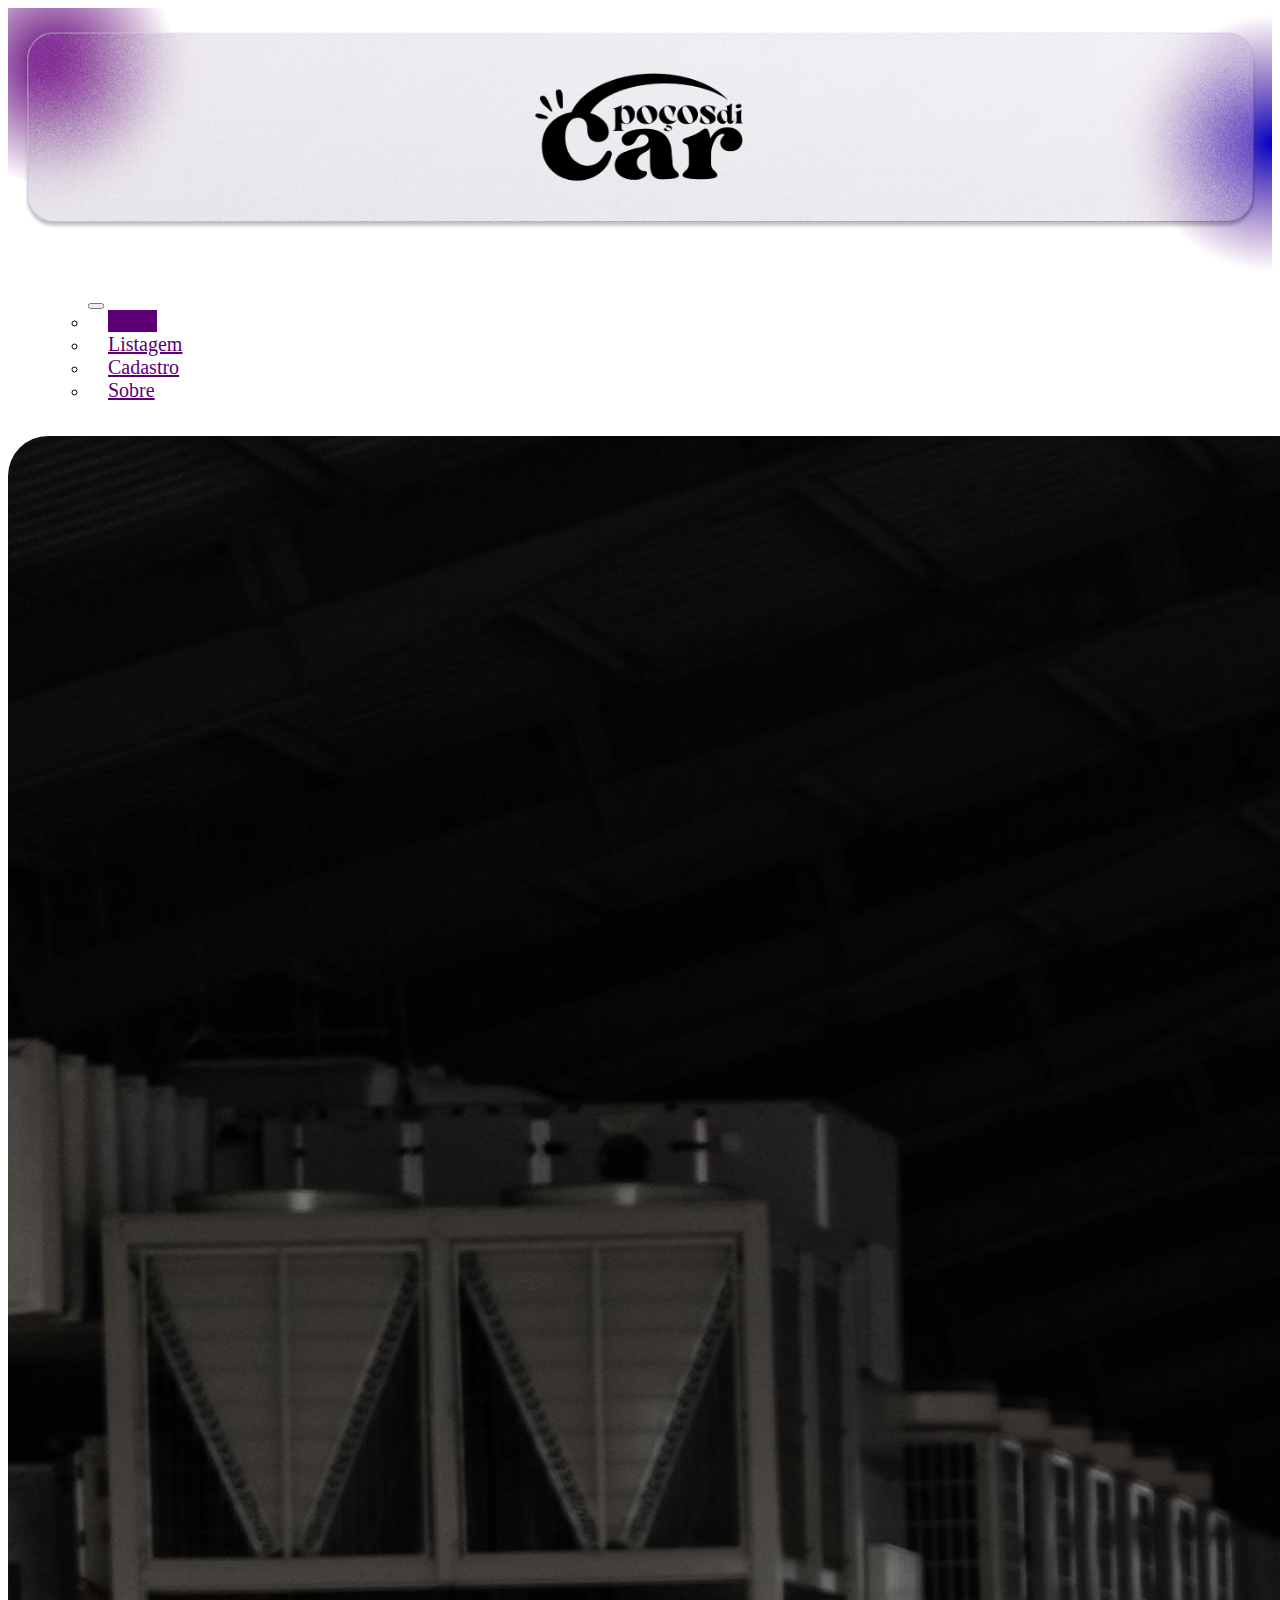
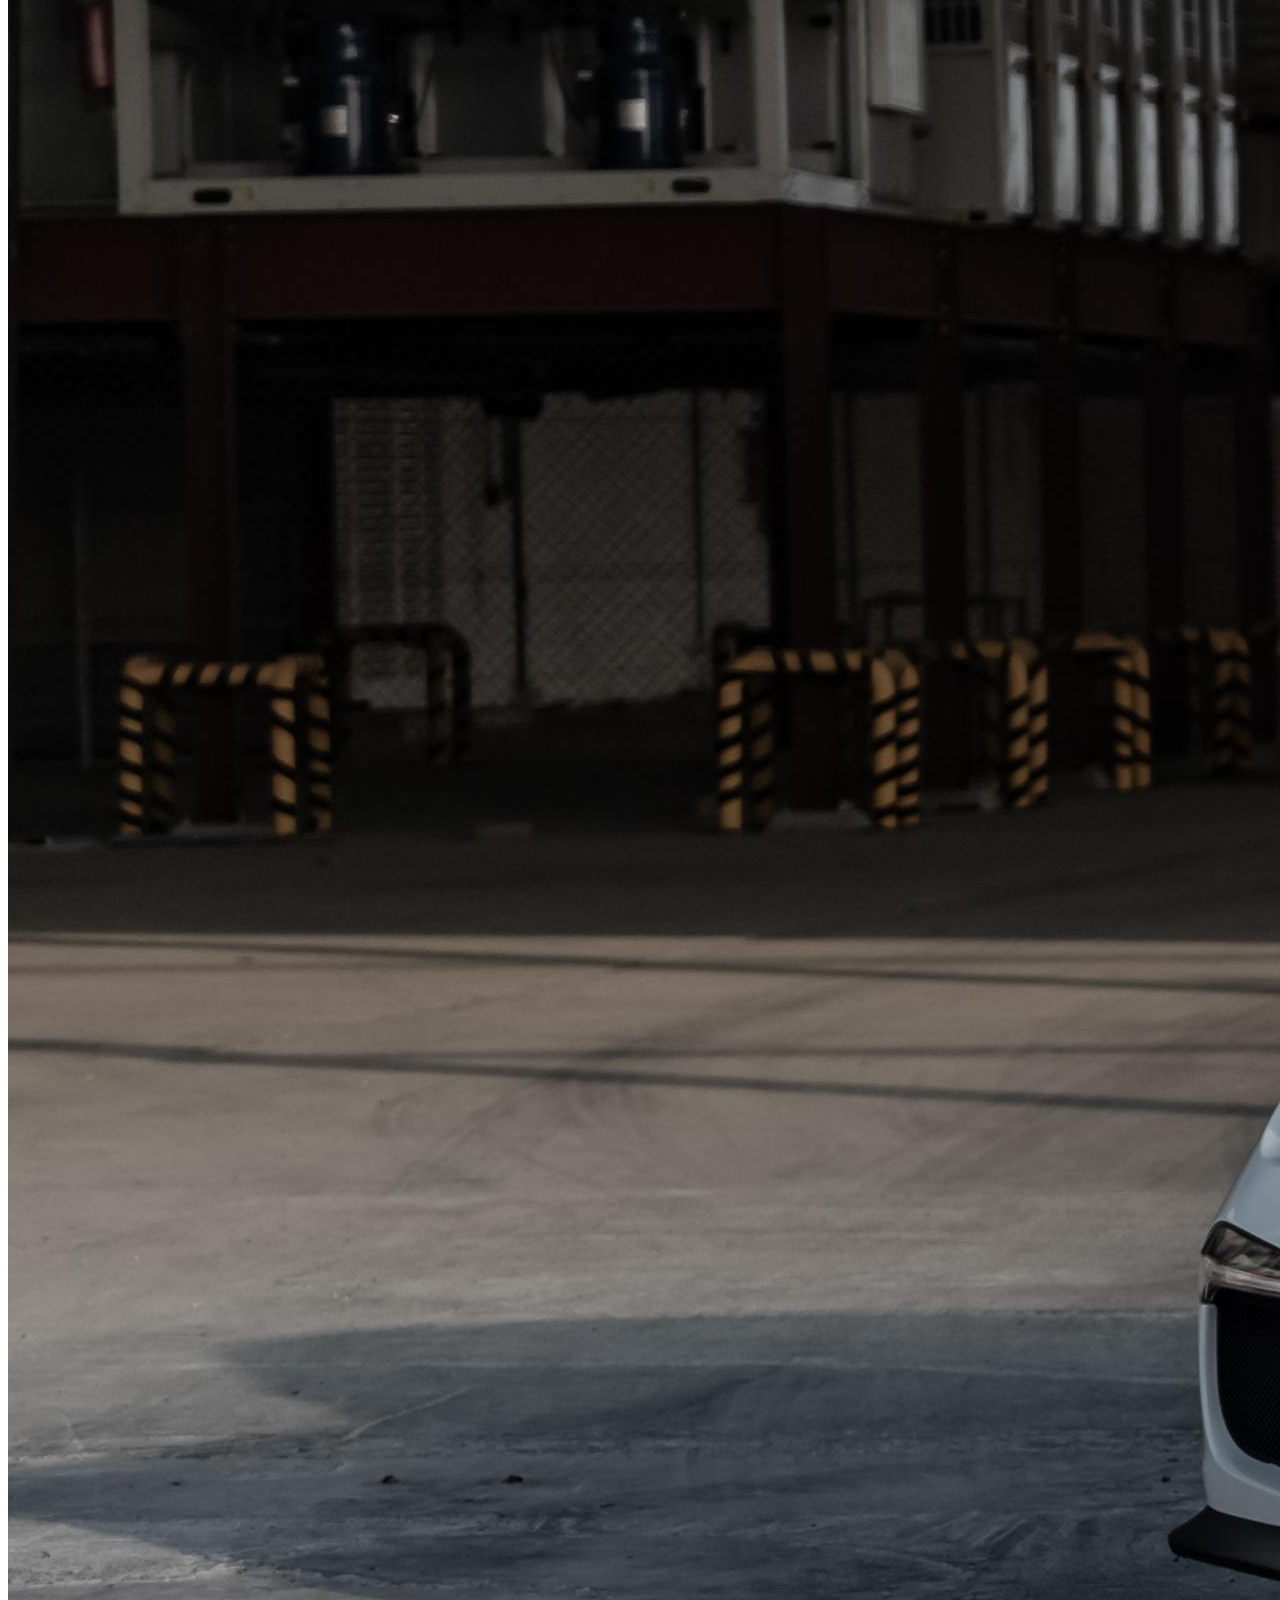
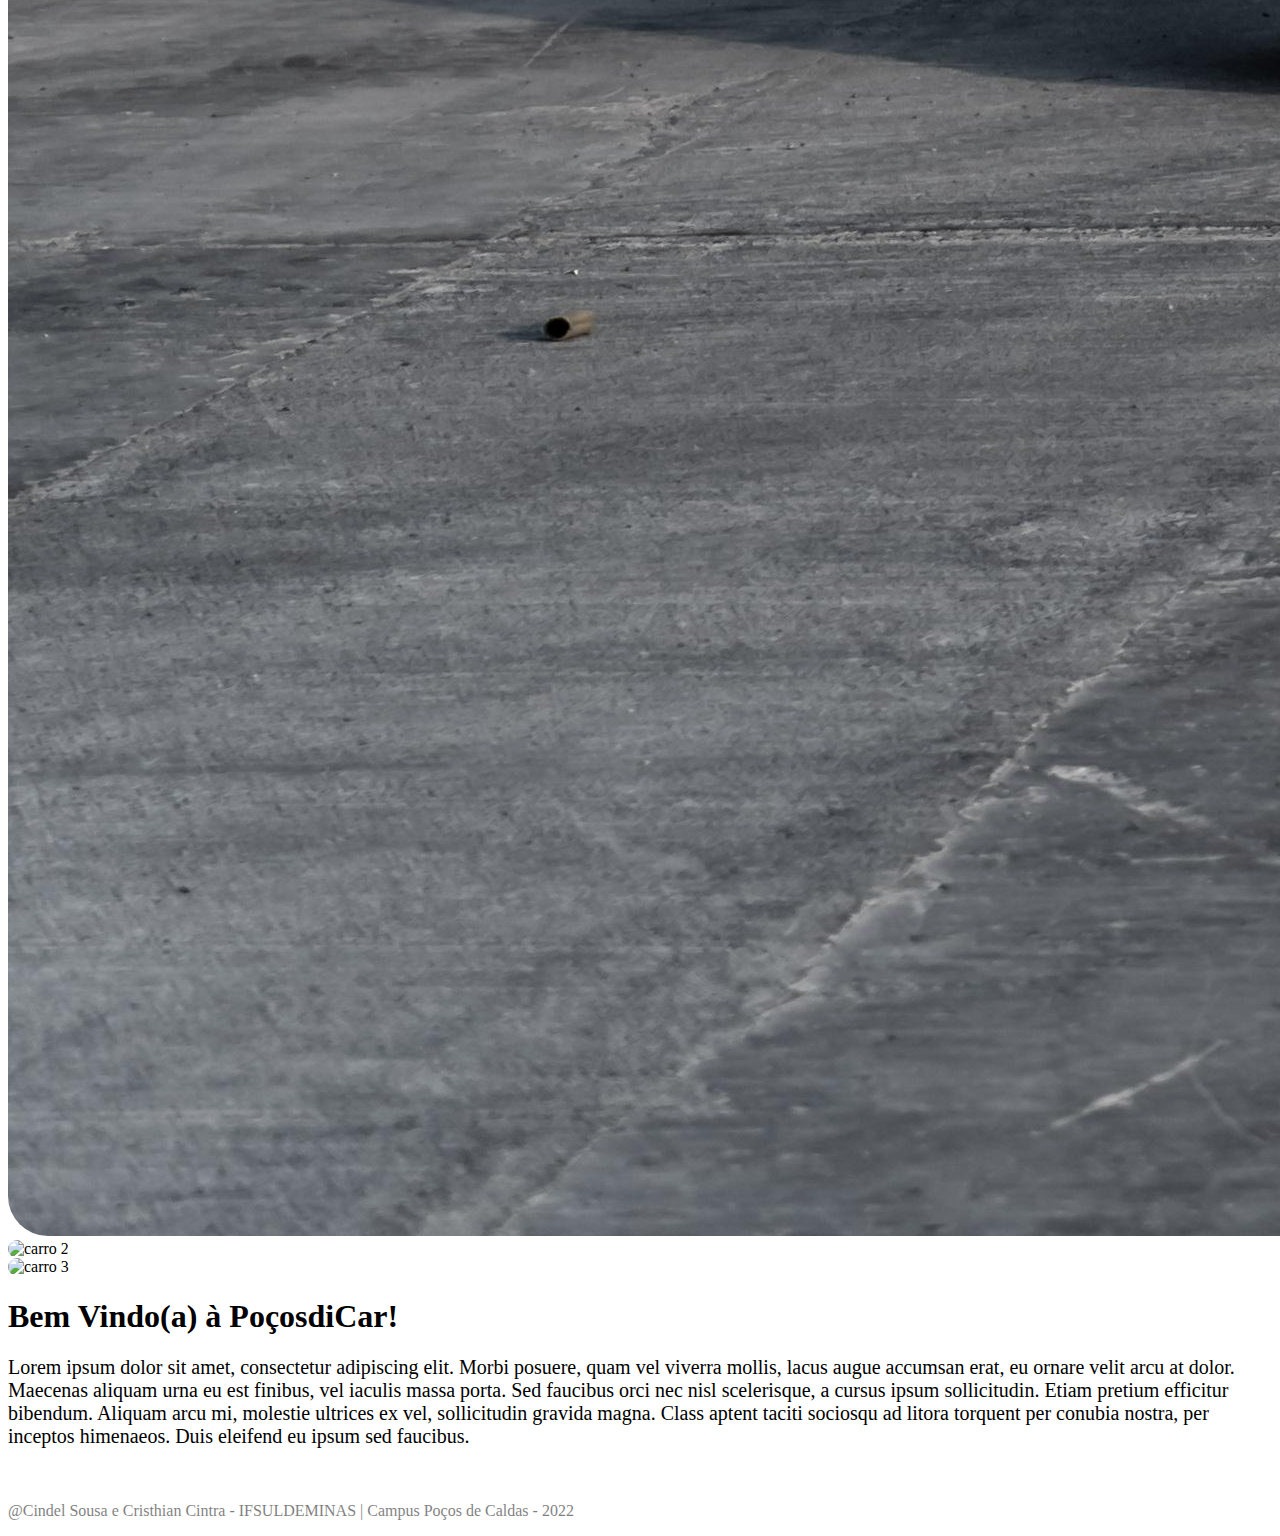
==== index.html @ 9424b4fd "primeiro commit" ====
<!DOCTYPE html>
<html lang="pt-br">

<head>
    <meta charset="UTF-8">
    <meta http-equiv="X-UA-Compatible" content="IE=edge">
    <meta name="viewport" content="width=device-width, initial-scale=1.0">
    <link href="https://cdn.jsdelivr.net/npm/bootstrap@5.2.0-beta1/dist/css/bootstrap.min.css" rel="stylesheet"
        integrity="sha384-0evHe/X+R7YkIZDRvuzKMRqM+OrBnVFBL6DOitfPri4tjfHxaWutUpFmBp4vmVor" crossorigin="anonymous">
    <script src="https://cdn.jsdelivr.net/npm/bootstrap@5.2.0-beta1/dist/js/bootstrap.bundle.min.js"
        integrity="sha384-pprn3073KE6tl6bjs2QrFaJGz5/SUsLqktiwsUTF55Jfv3qYSDhgCecCxMW52nD2"
        crossorigin="anonymous"></script>
    <link href="style/style.css" rel="stylesheet">
    <title>Poços di Car | HOME</title>
    <link rel="icon" href="img/logo_icon.png">
</head>

<body>
    <main>

        <img src="img/capa.png" class="img-fluid" alt="logo poçosdiCar" width="100%">
        <div class="sticky-top mx-auto order-0">
            <!-- menu -->
            <div class="sticky-top">
                <nav class="navbar navbar-expand-lg bg-white justify-content-center">
                    <ul class="nav bg-white">
                        <ul class="nav nav-pills navbar-expand-lg">
                            <button class="navbar-toggler" type="button" data-bs-toggle="collapse"
                                data-bs-target="#navbarSupportedContent" aria-controls="navbarSupportedContent"
                                aria-expanded="false" aria-label="Toggle navigation">
                                <span class="navbar-toggler-icon"></span>
                            </button>
                            <div class="collapse navbar-collapse" id="navbarSupportedContent">
                                <li class="nav-item">
                                    <a class="nav-link active" aria-current="page" href="index.html">Home</a>
                                </li>
                                <li class="nav-item">
                                    <a class="nav-link" href="listagem.html">Listagem</a>
                                </li>
                                <li class="nav-item">
                                    <a class="nav-link" href="cadastro.html">Cadastro</a>
                                </li>
                                <li class="nav-item">
                                    <a class="nav-link" href="sobre.html">Sobre</a>
                                </li>
                            </div>
                        </ul>
                    </ul>
                </nav>
            </div>
        </div>
        <br>
        <div class="container-fluid">
            <div class="row">
                <!-- carrossel de fotos -->
                <div class="col-lg-6 col-xs-12">
                    <div id="carouselExampleSlidesOnly" class="carousel slide" data-bs-ride="carousel">
                        <div class="carousel-inner">
                            <div class="carousel-item active">
                                <img src="img/carro_branco.jpg" class="d-block w-100" alt="carro 1">
                            </div>
                            <div class="carousel-item">
                                <img src="img/carro_azul.jpg" class="d-block w-100" alt="carro 2">
                            </div>
                            <div class="carousel-item">
                                <img src="img/carro_vermelho.jpg" class="d-block w-100" alt="carro 3">
                            </div>
                        </div>
                    </div>
                </div>
                <!-- box descrição -->
                <div class="col-lg-6 col-xs-12">
                    <div class="alert alert-secondary" role="alert">
                        <h1 class=" text-center">Bem Vindo(a) à PoçosdiCar!</h1>
                    </div>
                    <p style="font-size: 20px;"">Lorem ipsum dolor sit amet, consectetur adipiscing elit. Morbi posuere, quam vel viverra mollis,
                    lacus augue accumsan erat, eu ornare velit arcu at dolor. Maecenas aliquam urna eu est finibus, vel
                    iaculis massa porta. Sed faucibus orci nec nisl scelerisque, a cursus ipsum sollicitudin. Etiam
                    pretium efficitur bibendum. Aliquam arcu mi, molestie ultrices ex vel, sollicitudin gravida magna.
                    Class aptent taciti sociosqu ad litora torquent per conubia nostra, per inceptos himenaeos. Duis
                    eleifend eu ipsum sed faucibus.</p>
            </div>
        </div>
    </div>
    </main>
</body>

<footer>
    <br>
    <p class=" text-center" style="opacity: 50%;">@Cindel Sousa e Cristhian Cintra - IFSULDEMINAS | Campus Poços de
                        Caldas - 2022</p>
                    </footer>

</html>
---- style/style.css ----
::-webkit-scrollbar {
    width: 13px;
}

/* Track */
::-webkit-scrollbar-track {
    background: lightgrey; 
}

/* Handle */
::-webkit-scrollbar-thumb {
    background: lightslategray; 
}

/* Handle on hover */
::-webkit-scrollbar-thumb:hover {
    background: #5e0075; 
}


.nav-pills>li>a.active, .nav-item>a.active {
    background-color: #5e0075 !important;
}

.nav-pills>li>a, .nav-item>a {
    margin-left: 20px;
    margin-right: 20px;
    font-size: 20px;
    color: #5e0075;
}

.nav-pills>li>a:hover, .nav-item>a:hover{
    font-size: 20px;
    color: white;
    background-color: #5e0075;
}

.carousel-item>img,
.carousel-inner {
    border-radius: 40px;
}

.descricao>p {
    font-size: 22px;
}
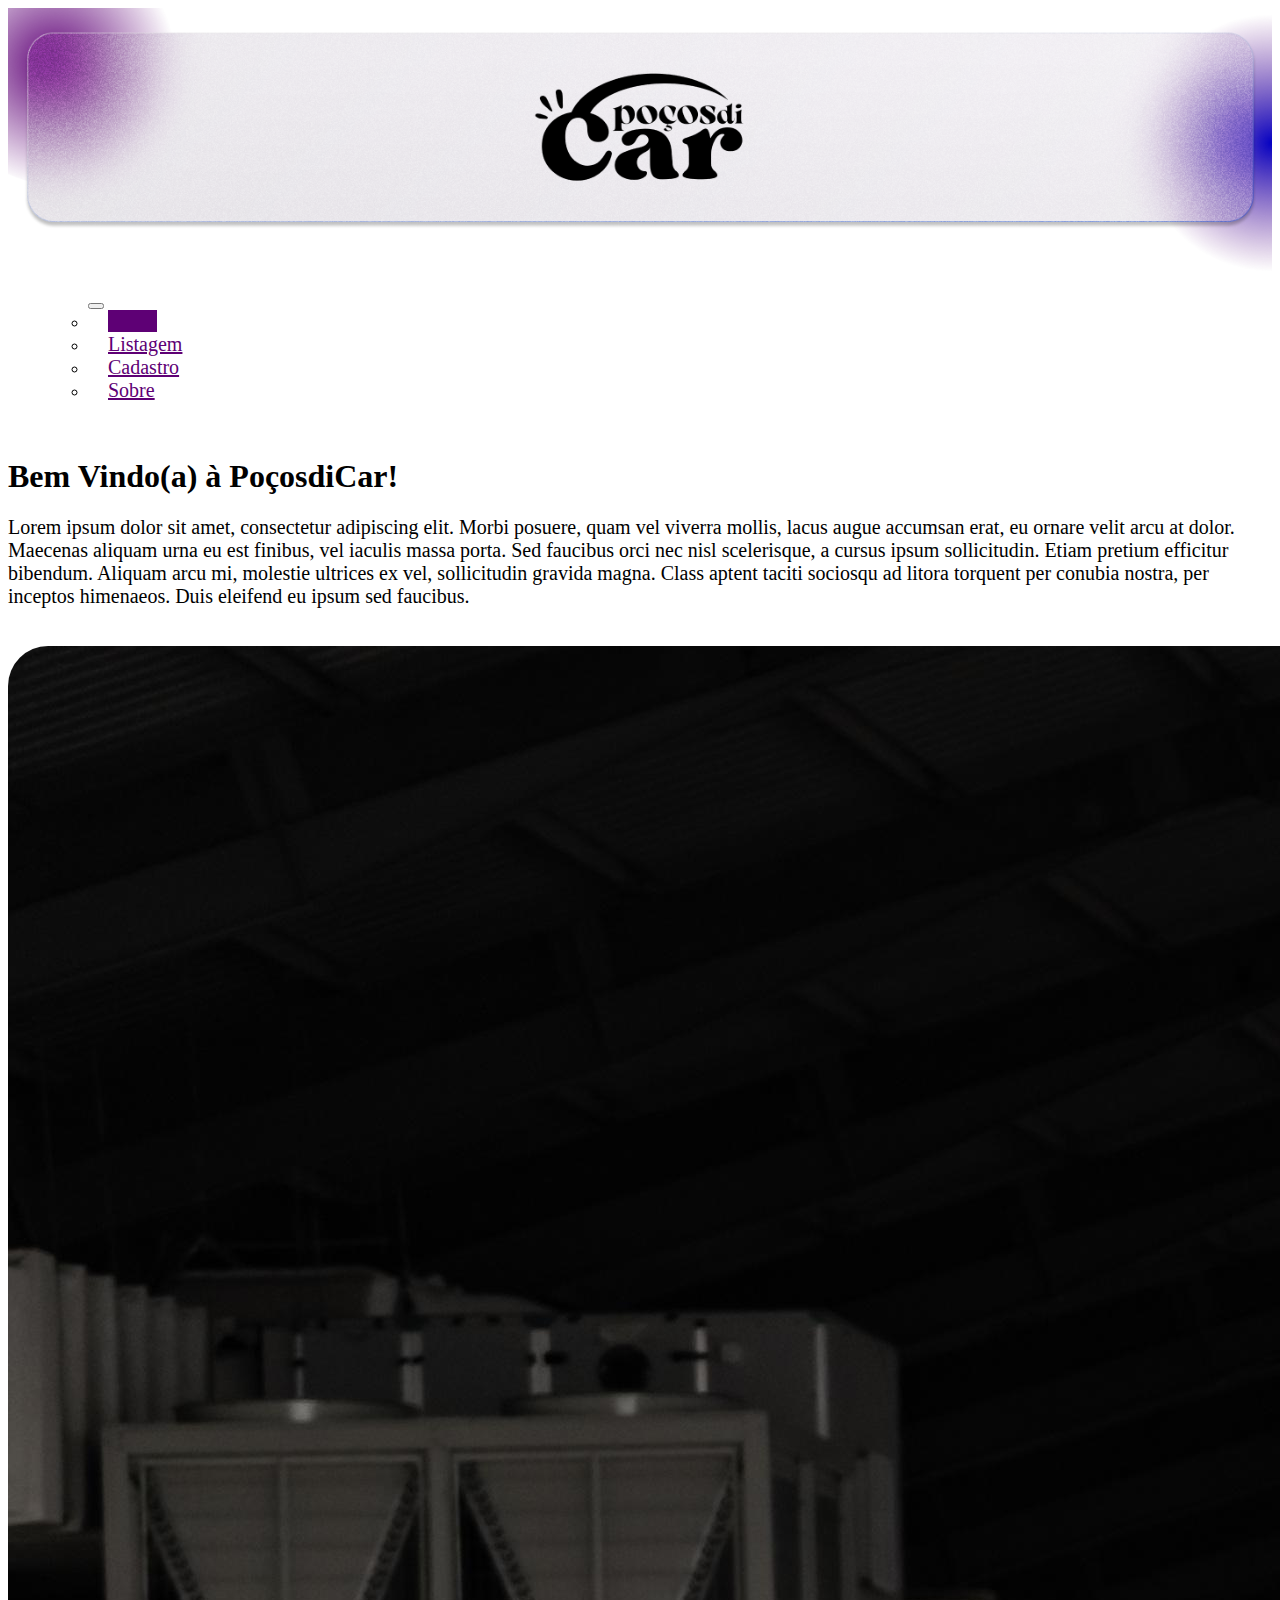
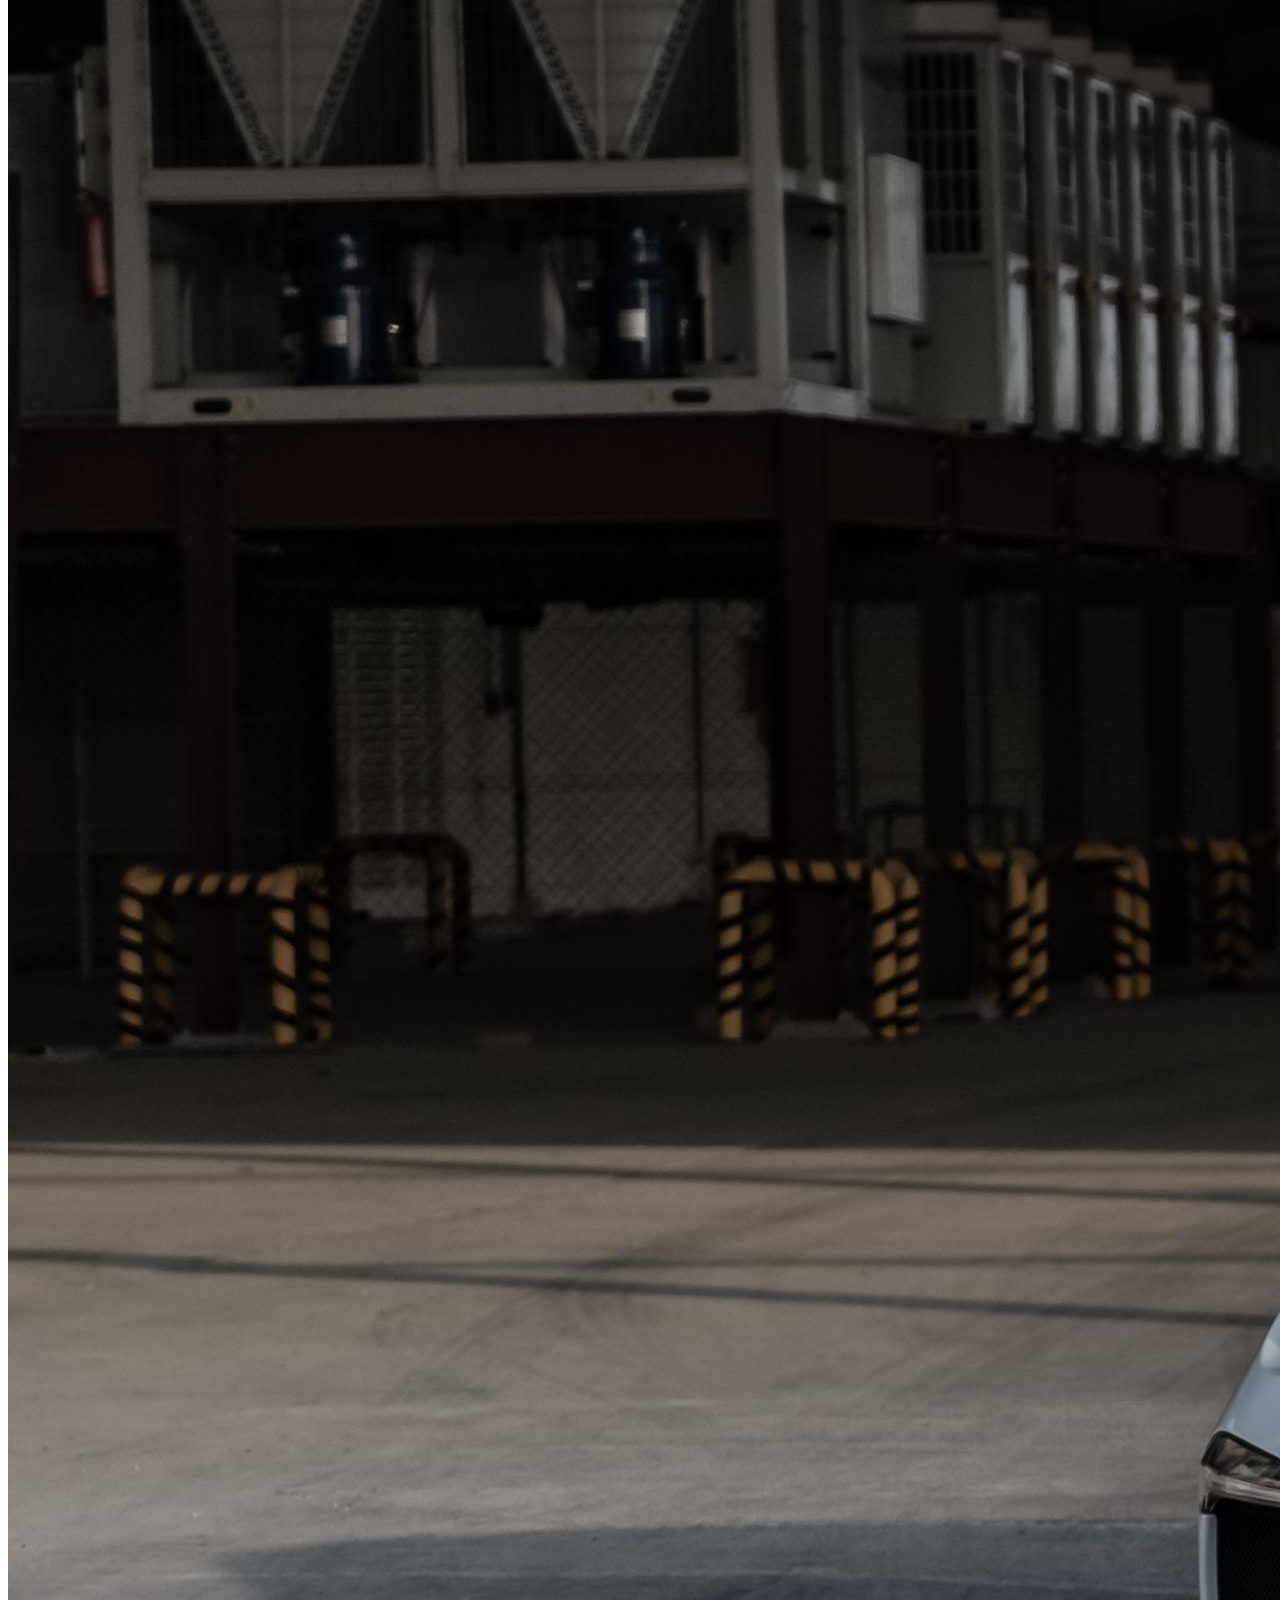
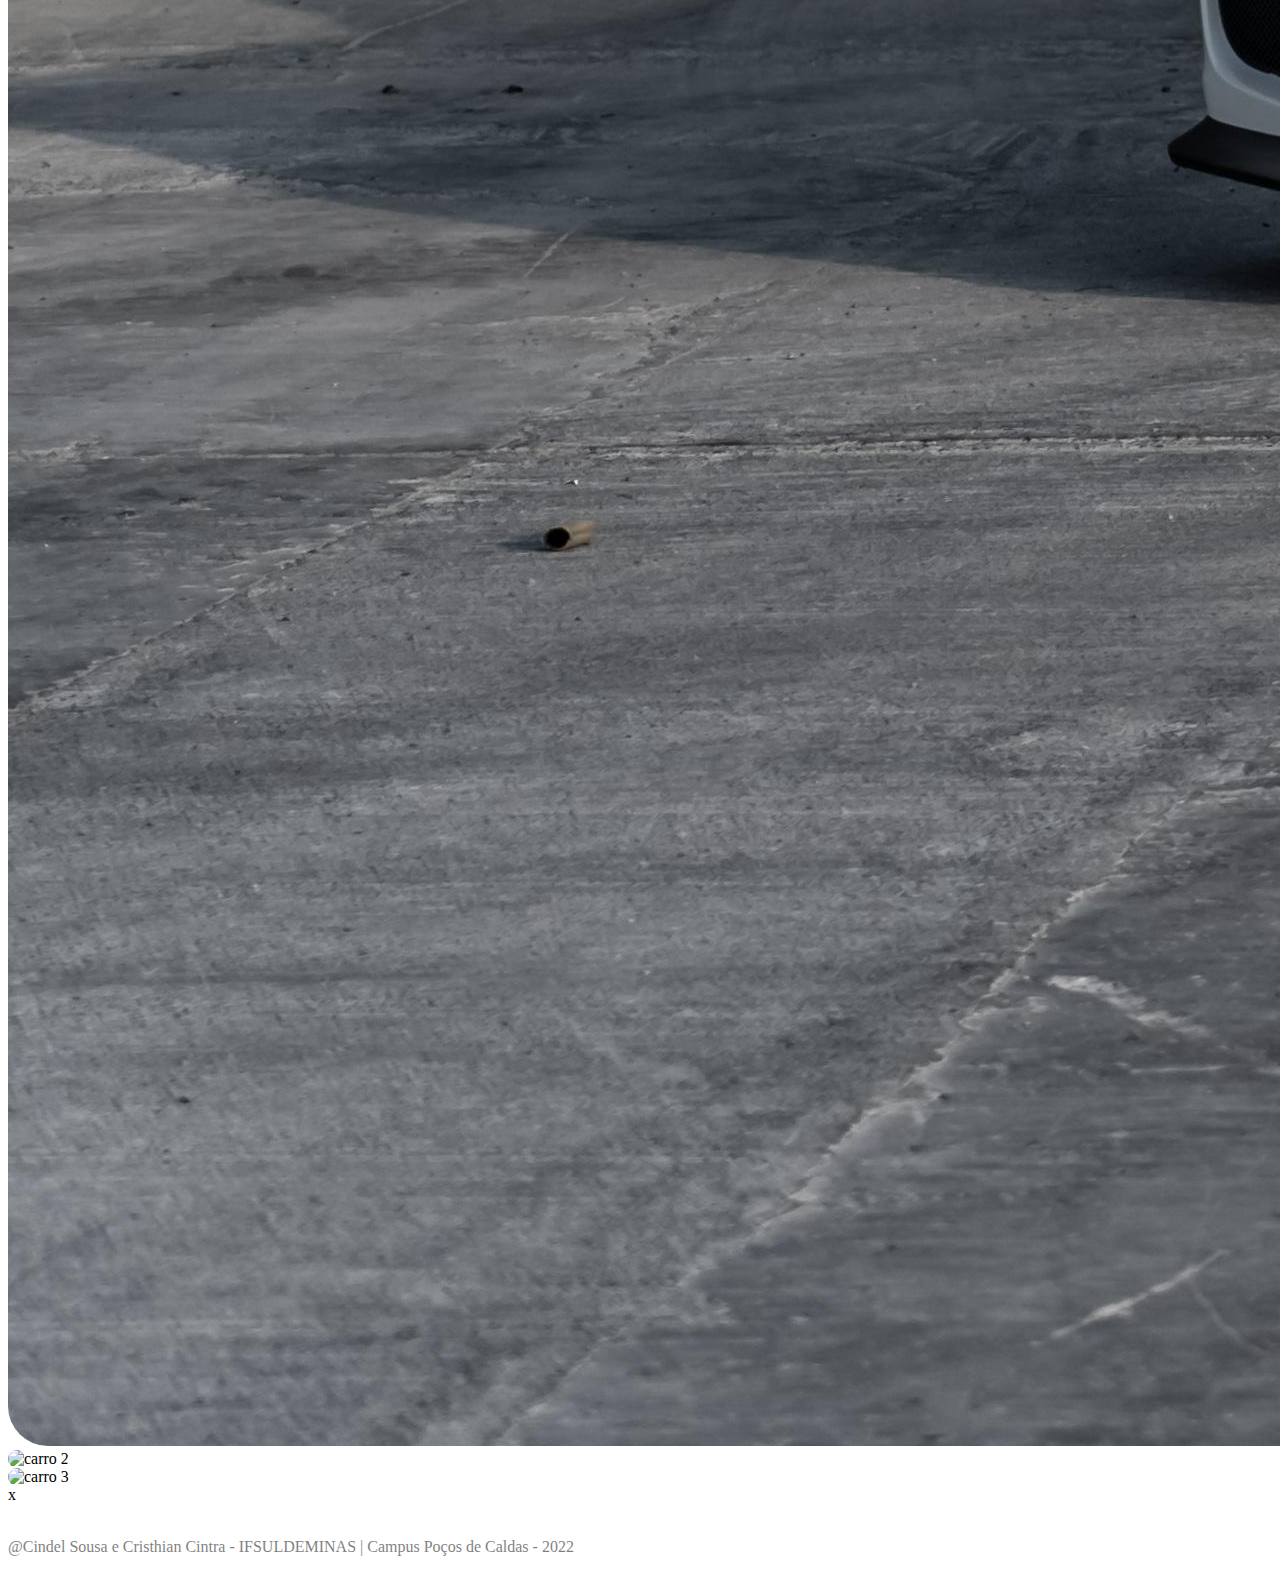
==== commit 75aecba4: "mudei o carrosel" ====
--- a/index.html
+++ b/index.html
@@ -11,18 +11,18 @@
         integrity="sha384-pprn3073KE6tl6bjs2QrFaJGz5/SUsLqktiwsUTF55Jfv3qYSDhgCecCxMW52nD2"
         crossorigin="anonymous"></script>
     <link href="style/style.css" rel="stylesheet">
+    <script src="script.js" type="text/JavaScript"></script>
     <title>Poços di Car | HOME</title>
     <link rel="icon" href="img/logo_icon.png">
 </head>
 
 <body>
     <main>
-
         <img src="img/capa.png" class="img-fluid" alt="logo poçosdiCar" width="100%">
+        <!-- navbar -->
         <div class="sticky-top mx-auto order-0">
-            <!-- menu -->
             <div class="sticky-top">
-                <nav class="navbar navbar-expand-lg bg-white justify-content-center">
+                <nav class="navbar navbar-expand-lg bg-white justify-content-lg-center justify-content-sm-start">
                     <ul class="nav bg-white">
                         <ul class="nav nav-pills navbar-expand-lg">
                             <button class="navbar-toggler" type="button" data-bs-toggle="collapse"
@@ -52,8 +52,21 @@
         <br>
         <div class="container-fluid">
             <div class="row">
+                <!-- box descrição -->
+                <div class="col-lg-12 col-xs-12">
+                    <div class="alert alert-secondary" role="alert">
+                        <h1 class=" text-center">Bem Vindo(a) à PoçosdiCar!</h1>
+                    </div>
+                    <p style="font-size: 20px;"">Lorem ipsum dolor sit amet, consectetur adipiscing elit. Morbi posuere, quam vel viverra mollis,
+                    lacus augue accumsan erat, eu ornare velit arcu at dolor. Maecenas aliquam urna eu est finibus, vel
+                    iaculis massa porta. Sed faucibus orci nec nisl scelerisque, a cursus ipsum sollicitudin. Etiam
+                    pretium efficitur bibendum. Aliquam arcu mi, molestie ultrices ex vel, sollicitudin gravida magna.
+                    Class aptent taciti sociosqu ad litora torquent per conubia nostra, per inceptos himenaeos. Duis
+                    eleifend eu ipsum sed faucibus.</p>
+                </div>
                 <!-- carrossel de fotos -->
-                <div class="col-lg-6 col-xs-12">
+                <div class= "col-lg-12 col-xs-12 mb-4 mb-md-0">
+                        <br>
                     <div id="carouselExampleSlidesOnly" class="carousel slide" data-bs-ride="carousel">
                         <div class="carousel-inner">
                             <div class="carousel-item active">
@@ -68,27 +81,16 @@
                         </div>
                     </div>
                 </div>
-                <!-- box descrição -->
-                <div class="col-lg-6 col-xs-12">
-                    <div class="alert alert-secondary" role="alert">
-                        <h1 class=" text-center">Bem Vindo(a) à PoçosdiCar!</h1>
-                    </div>
-                    <p style="font-size: 20px;"">Lorem ipsum dolor sit amet, consectetur adipiscing elit. Morbi posuere, quam vel viverra mollis,
-                    lacus augue accumsan erat, eu ornare velit arcu at dolor. Maecenas aliquam urna eu est finibus, vel
-                    iaculis massa porta. Sed faucibus orci nec nisl scelerisque, a cursus ipsum sollicitudin. Etiam
-                    pretium efficitur bibendum. Aliquam arcu mi, molestie ultrices ex vel, sollicitudin gravida magna.
-                    Class aptent taciti sociosqu ad litora torquent per conubia nostra, per inceptos himenaeos. Duis
-                    eleifend eu ipsum sed faucibus.</p>
             </div>
         </div>
-    </div>
-    </main>
+        </div>
+    </main>x
 </body>
 
 <footer>
     <br>
     <p class=" text-center" style="opacity: 50%;">@Cindel Sousa e Cristhian Cintra - IFSULDEMINAS | Campus Poços de
-                        Caldas - 2022</p>
-                    </footer>
+        Caldas - 2022</p>
+</footer>
 
 </html>--- a/style/style.css
+++ b/style/style.css
@@ -43,5 +43,3 @@
 .descricao>p {
     font-size: 22px;
 }
-
-
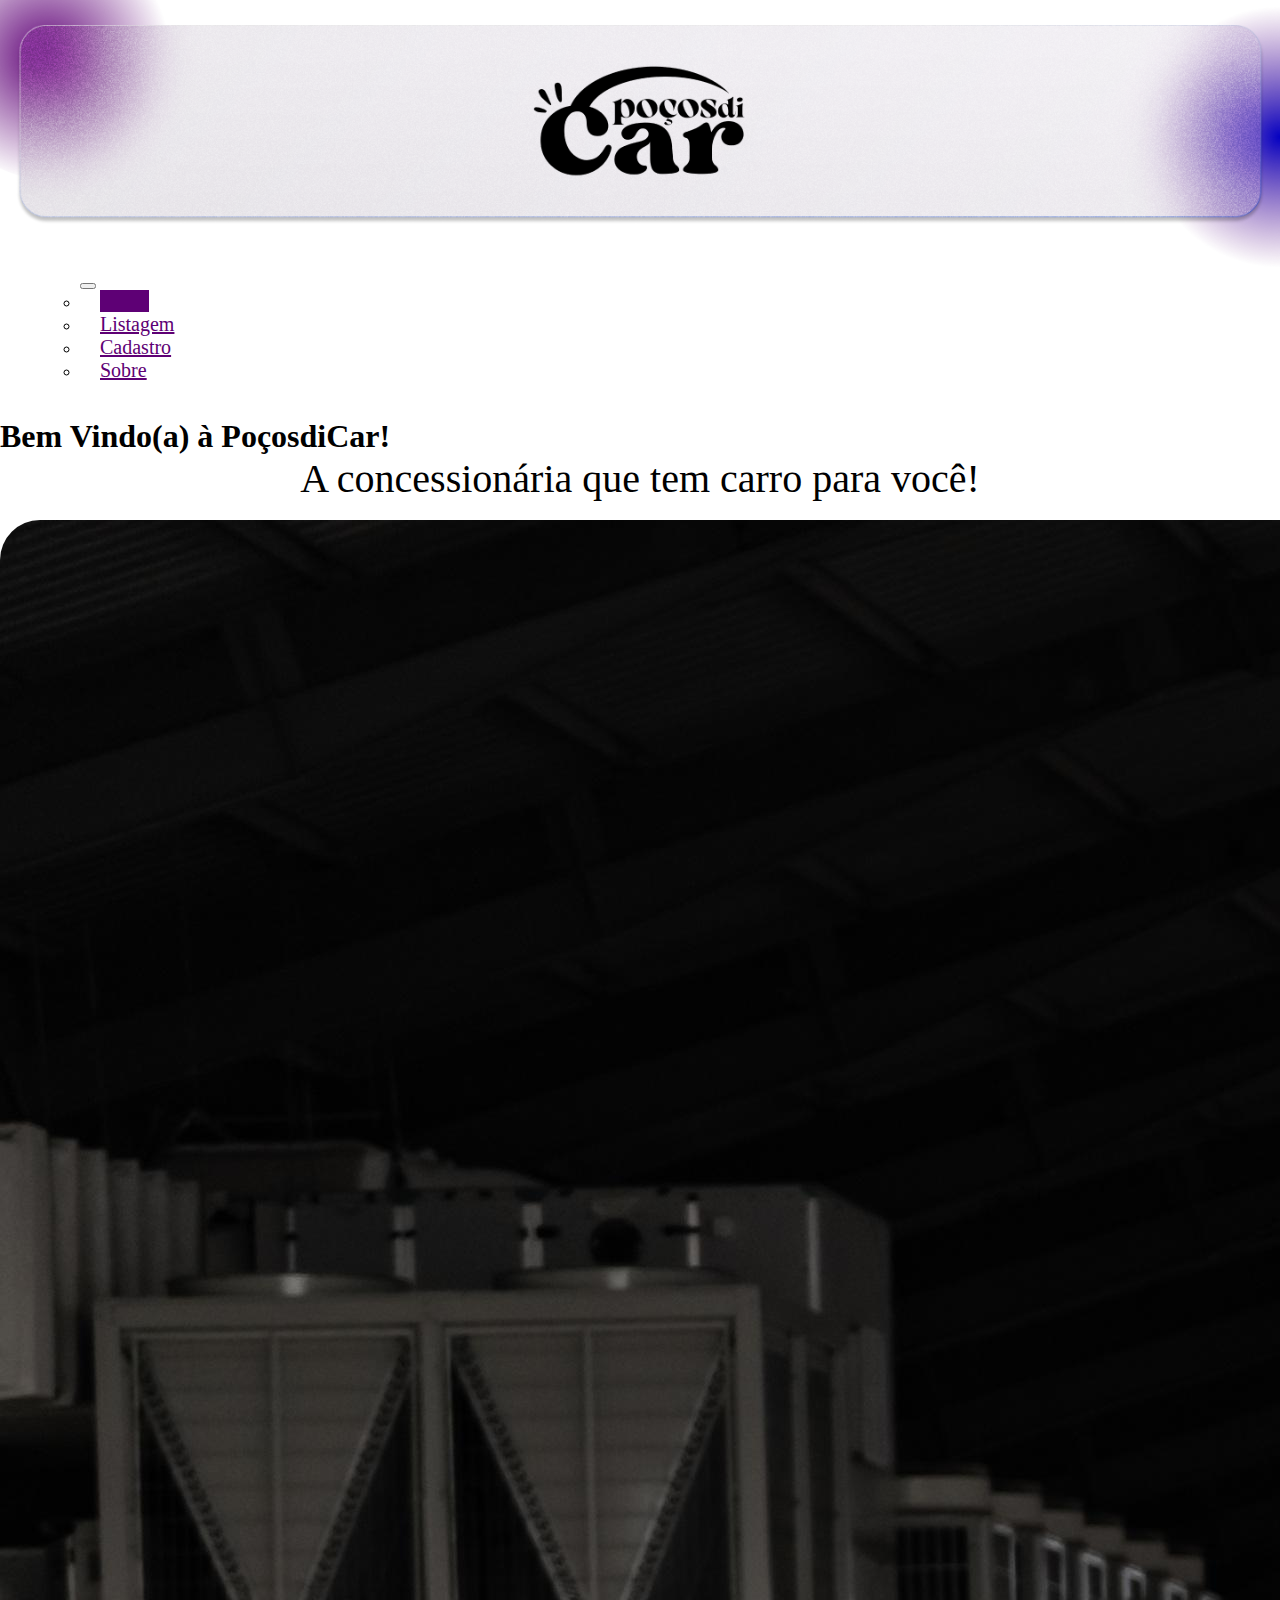
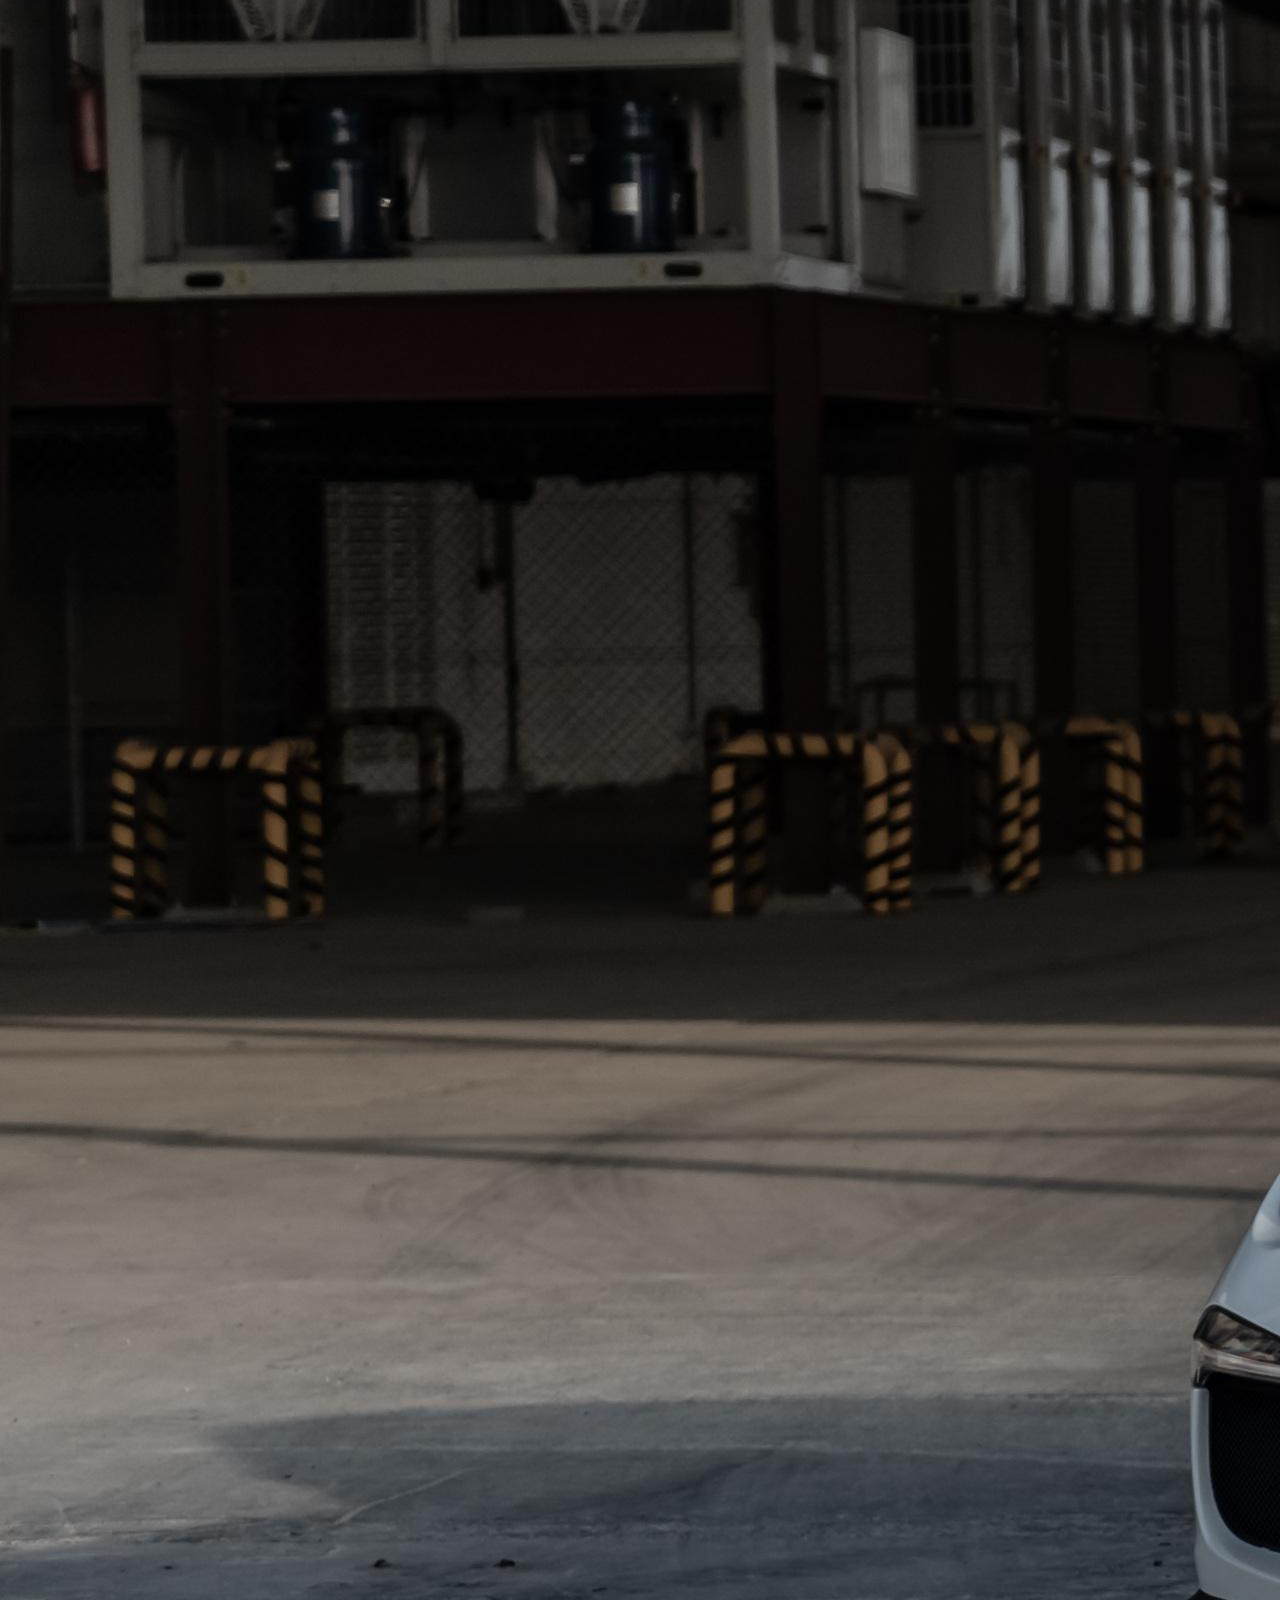
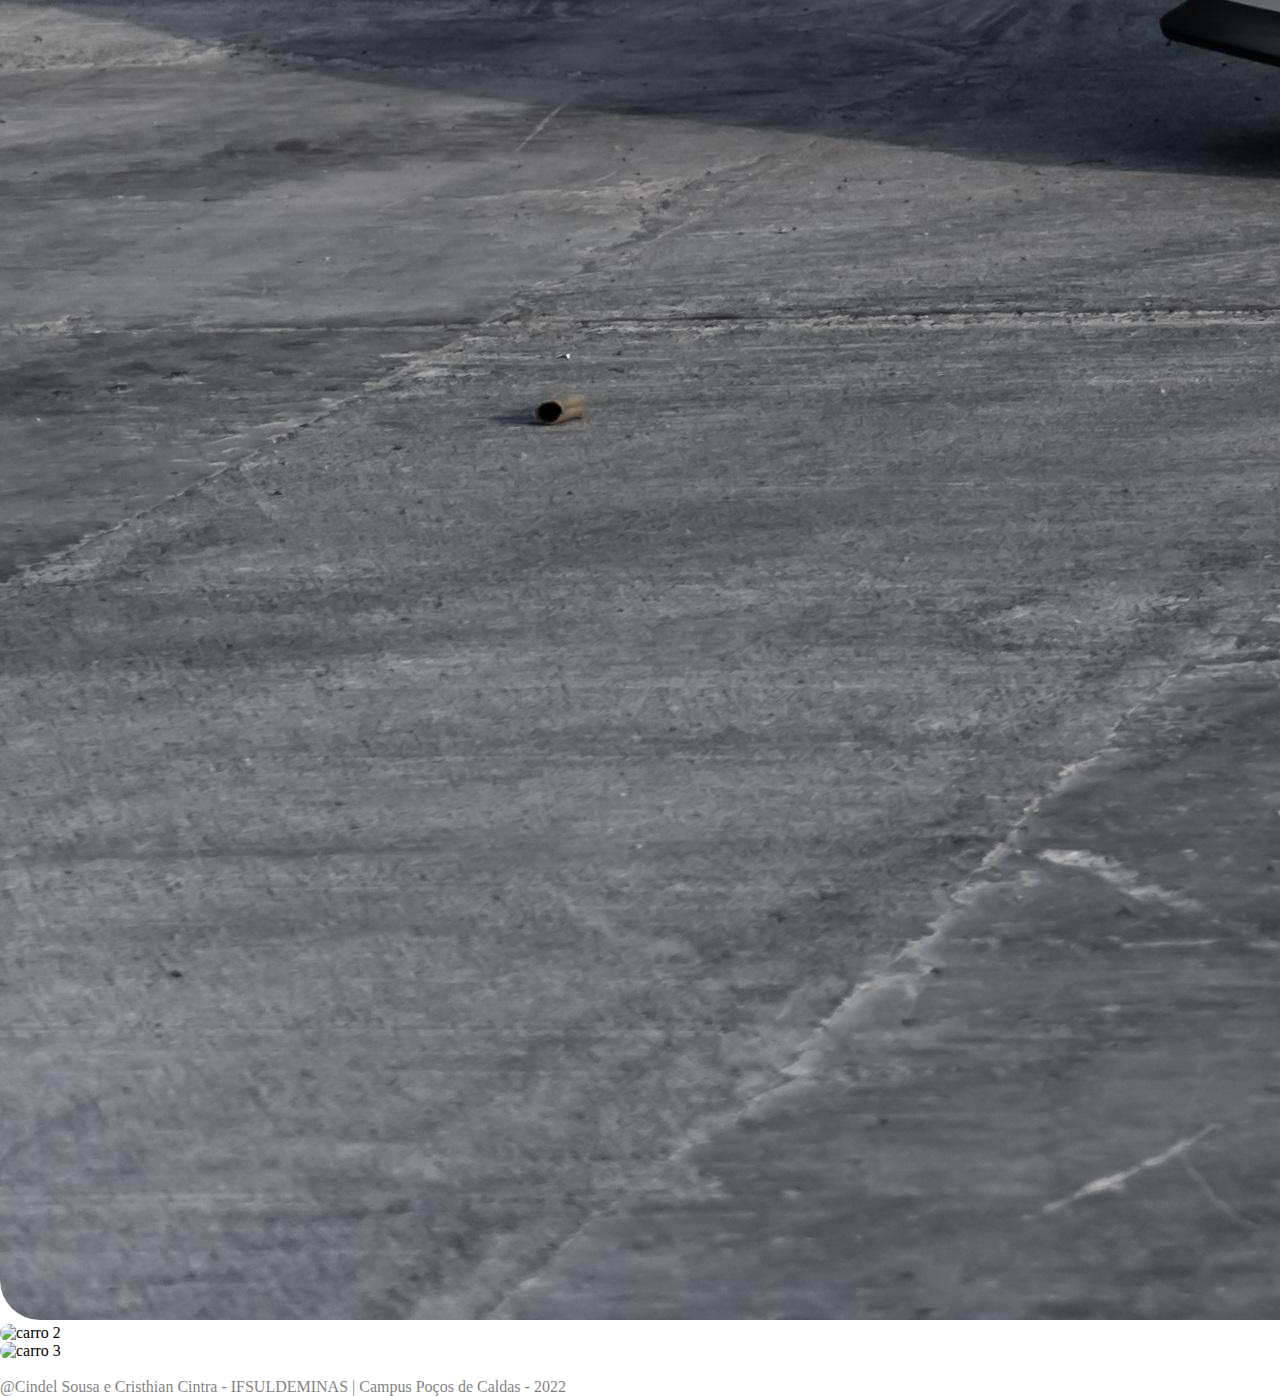
==== commit 5148cad2: "terminei" ====
--- a/index.html
+++ b/index.html
@@ -11,9 +11,10 @@
         integrity="sha384-pprn3073KE6tl6bjs2QrFaJGz5/SUsLqktiwsUTF55Jfv3qYSDhgCecCxMW52nD2"
         crossorigin="anonymous"></script>
     <link href="style/style.css" rel="stylesheet">
-    <script src="script.js" type="text/JavaScript"></script>
     <title>Poços di Car | HOME</title>
     <link rel="icon" href="img/logo_icon.png">
+    <script src="https://ajax.googleapis.com/ajax/libs/jquery/3.2.1/jquery.min.js%22%3E"></script>
+    <script src="script.js" type="text/JavaScript"></script>
 </head>
 
 <body>
@@ -54,15 +55,11 @@
             <div class="row">
                 <!-- box descrição -->
                 <div class="col-lg-12 col-xs-12">
+                    <br>
                     <div class="alert alert-secondary" role="alert">
                         <h1 class=" text-center">Bem Vindo(a) à PoçosdiCar!</h1>
                     </div>
-                    <p style="font-size: 20px;"">Lorem ipsum dolor sit amet, consectetur adipiscing elit. Morbi posuere, quam vel viverra mollis,
-                    lacus augue accumsan erat, eu ornare velit arcu at dolor. Maecenas aliquam urna eu est finibus, vel
-                    iaculis massa porta. Sed faucibus orci nec nisl scelerisque, a cursus ipsum sollicitudin. Etiam
-                    pretium efficitur bibendum. Aliquam arcu mi, molestie ultrices ex vel, sollicitudin gravida magna.
-                    Class aptent taciti sociosqu ad litora torquent per conubia nostra, per inceptos himenaeos. Duis
-                    eleifend eu ipsum sed faucibus.</p>
+                    <p style="font-size: 40px; text-align: center;">A concessionária que tem carro para você! </p>
                 </div>
                 <!-- carrossel de fotos -->
                 <div class= "col-lg-12 col-xs-12 mb-4 mb-md-0">
@@ -84,7 +81,7 @@
             </div>
         </div>
         </div>
-    </main>x
+    </main>
 </body>
 
 <footer>
--- a/style/style.css
+++ b/style/style.css
@@ -1,3 +1,7 @@
+*{
+    margin: 0;
+}
+
 ::-webkit-scrollbar {
     width: 13px;
 }
@@ -16,7 +20,6 @@
 ::-webkit-scrollbar-thumb:hover {
     background: #5e0075; 
 }
-
 
 .nav-pills>li>a.active, .nav-item>a.active {
     background-color: #5e0075 !important;
@@ -43,3 +46,8 @@
 .descricao>p {
     font-size: 22px;
 }
+
+.erro{
+    color: red;
+    margin-left: 2px;
+}
